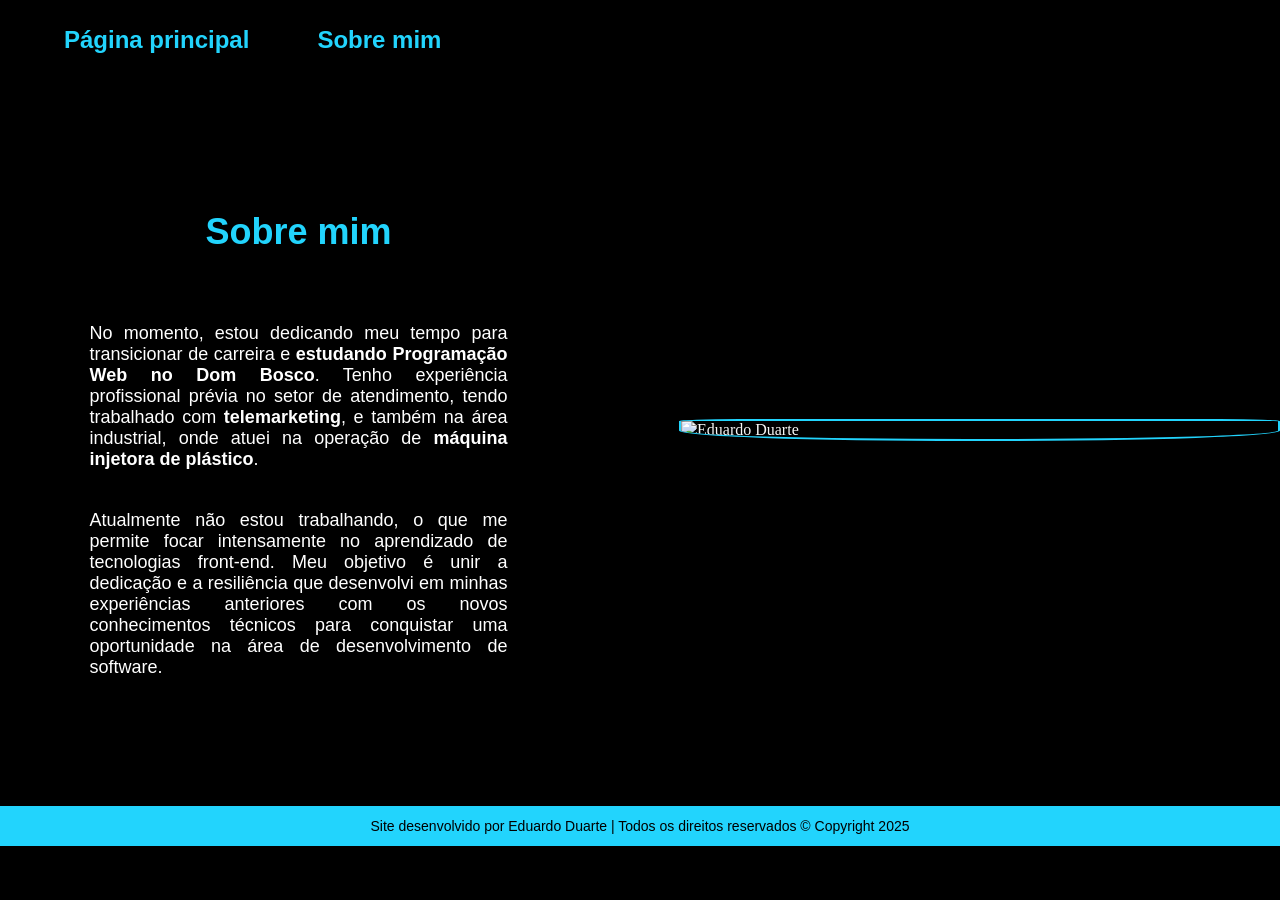
==== sobre.html @ 7220f795 "Add files via upload" ====
<!DOCTYPE html>
<html lang="pt-br">
<head>
    <meta charset="UTF-8">
    <meta name="viewport" content="width=device-width, initial-scale=1.0">
    <title>Sobre mim</title>
    <link rel="stylesheet" href="estilo.css">
</head>
<body>
    <header class="cabecalho">
        <nav class="cabecalho-menu">
            <a class="menu-link" href="index.html">Página principal</a>
            <a class="menu-link" href="sobre.html">Sobre mim</a>
        </nav>
    </header>

    <main class="apresentacao">
        <section class="apresentacao-conteudo">
            <h1 class="apresentacao-titulo">Sobre mim</h1>
            <p class="conteudo-texto">
                No momento, estou dedicando meu tempo para transicionar de carreira e <strong>estudando Programação Web no Dom Bosco</strong>. Tenho experiência profissional prévia no setor de atendimento, tendo trabalhado com <strong>telemarketing</strong>, e também na área industrial, onde atuei na operação de <strong>máquina injetora de plástico</strong>. 
            </p>
            <p class="conteudo-texto">
                Atualmente não estou trabalhando, o que me permite focar intensamente no aprendizado de tecnologias front-end. Meu objetivo é unir a dedicação e a resiliência que desenvolvi em minhas experiências anteriores com os novos conhecimentos técnicos para conquistar uma oportunidade na área de desenvolvimento de software.
            </p>
        </section>
        
        <img id="imagem-principal" src="./imagens/modelo.png" alt="Eduardo Duarte" title="Desenvolvedora front-end">
    </main>

    <footer class="rodape">
        Site desenvolvido por Eduardo Duarte | Todos os direitos reservados &copy; Copyright 2025
    </footer>
</body>
</html>
---- estilo.css ----
*{
    margin: 0px;
    padding: 0px;
}
body {
    background-color: #000000;
    color: #f6f6f6;
    box-sizing: border-box;
}
.apresentacao {
    display: flex;
    align-items: center;
    justify-content: space-between;
    padding: 10% 0%;
    gap: 82px;
}

.apresentacao-conteudo {
    width: 50%;
    display: flex;
    flex-direction: column;
    gap: 40px;
}

.cabecalho {
    padding: 2% 0% 0% 5%;
}

.cabecalho-menu {
    display: flex;
    gap: 68px;
}

.menu-link {
    font-family: "Montserrat", sans-serif;
    font-size: 1.5rem;
    font-weight: 600;
    color: #22D4FD;
    text-decoration: none;
}

.apresentacao-titulo {
    font-size: 2.25rem;
    font-family: "Krona One", sans-serif;
    color: #22D4FD;
    text-align: center;
    padding: 5%;
}

.apresentacao-titulo:hover {
    color: yellow;
}

.apresentacao-paragrafo {
    font-size: 1.5rem;
    text-align: justify;
    font-family: "Montserrat", sans-serif;
}

.apresentacao-links {
    display: flex;
    flex-direction: column;
    justify-content: space-between;
    align-items: center;
    gap: 32px;
}

.apresentacao-links-subtitulo {
    font-family: "Krona One", sans-serif;
    font-weight: bold;
    font-size: 1.5rem;
}

.apresentacao-links2 {
    width: 50%;
    text-align: center;
    border-radius: 8px;
    font-size: 1.5rem;
    padding: 21.5px 0;
    text-decoration: none;
    color: #f6f6f6;
    font-family: "Montserrat", sans-serif;
    font-weight: bold;
    border: 2px solid #22D4FD;
    display: flex;
    justify-content: center;
    gap: 16px;
}
.apresentacao-links2:hover {
    background-color: #272727;
}

span {
    color: yellow;
}

.destaque {
    color: orange;
}

footer {
    text-align: center;
    background-color: #22D4FD;
    color: black;
    font-family: "Montserrat", sans-serif;
    font-weight: 400;
    font-size: 0.875rem;
    padding: 12px;
}

#imagem-principal {
    border-radius: 48%;
    border: 2px solid #22D4FD;
    border-top-left-radius: 10%;
    border-top-right-radius: 10%;
    width: 50%;
}

.conteudo-texto {
    color: white;
    font-family: "Montserrat", sans-serif;
    font-weight: 400;
    font-size: 1.125rem;
    text-align: justify;
    padding: 0% 15%;
}

/* Media Query - Deixar a página de forma responsiva */
@media (max-width: 1080px) {
    body {
        background-color: purple;
    }
    
    .cabecalho {
        padding: 10px;
    }
    
    .cabecalho-menu {
        justify-content: center;
    }
    
    .apresentacao {
        flex-direction: column-reverse;
        padding: 5%;
    }
    
    .apresentacao-conteudo {
        width: auto;
    } 
}
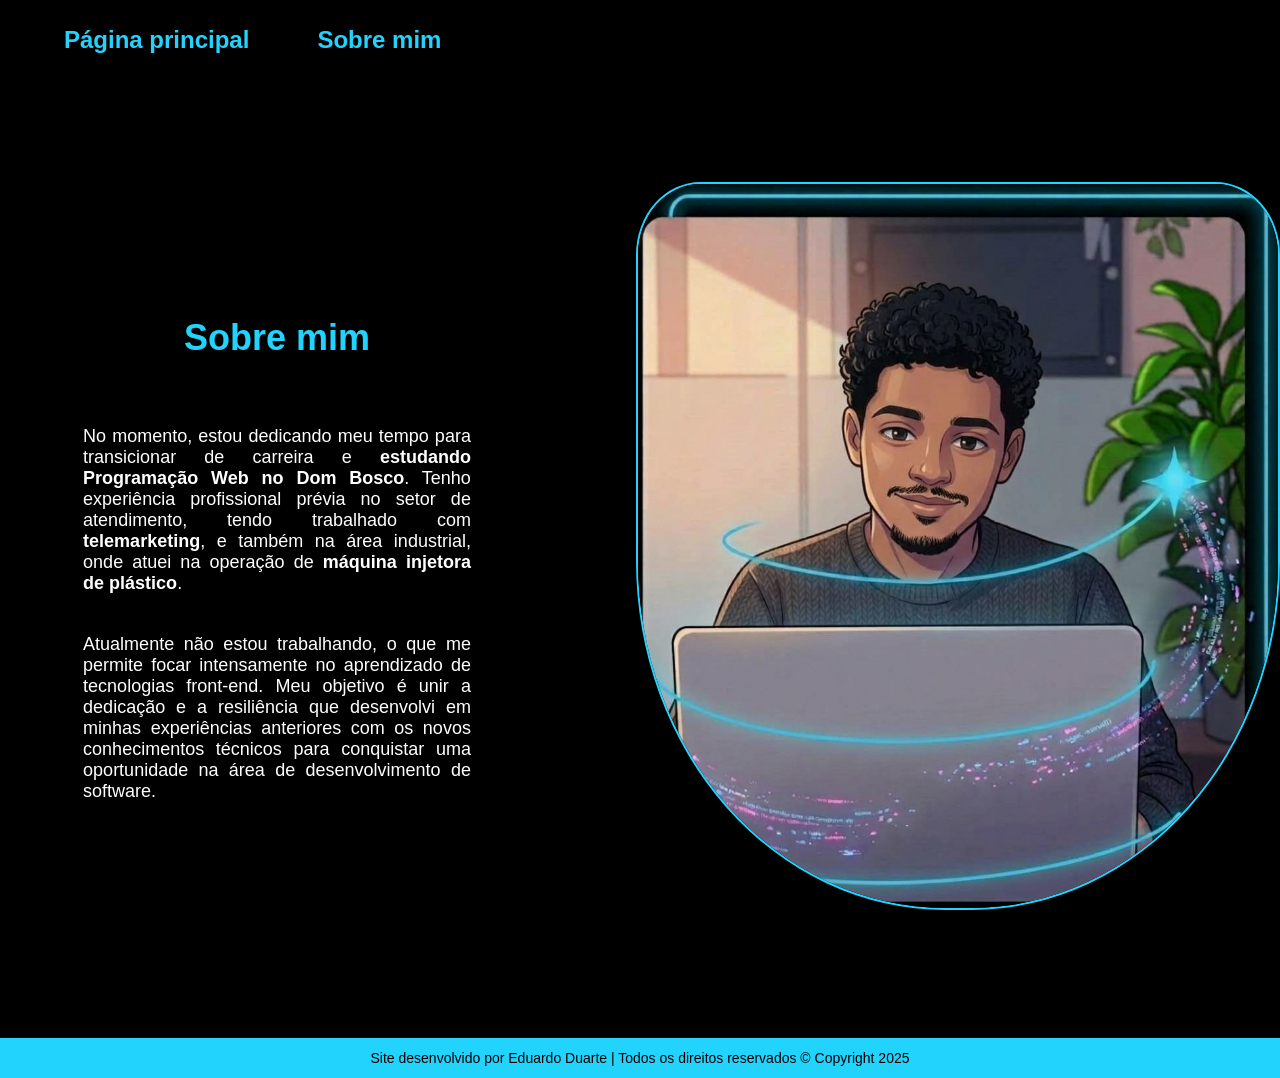
==== commit 4196cf5e: "Update image source path in sobre.html" ====
--- a/sobre.html
+++ b/sobre.html
@@ -25,7 +25,7 @@
             </p>
         </section>
         
-        <img id="imagem-principal" src="./imagens/modelo.png" alt="Eduardo Duarte" title="Desenvolvedora front-end">
+        <img id="imagem-principal" src="./modelo.png" alt="Eduardo Duarte" title="Desenvolvedora front-end">
     </main>
 
     <footer class="rodape">
